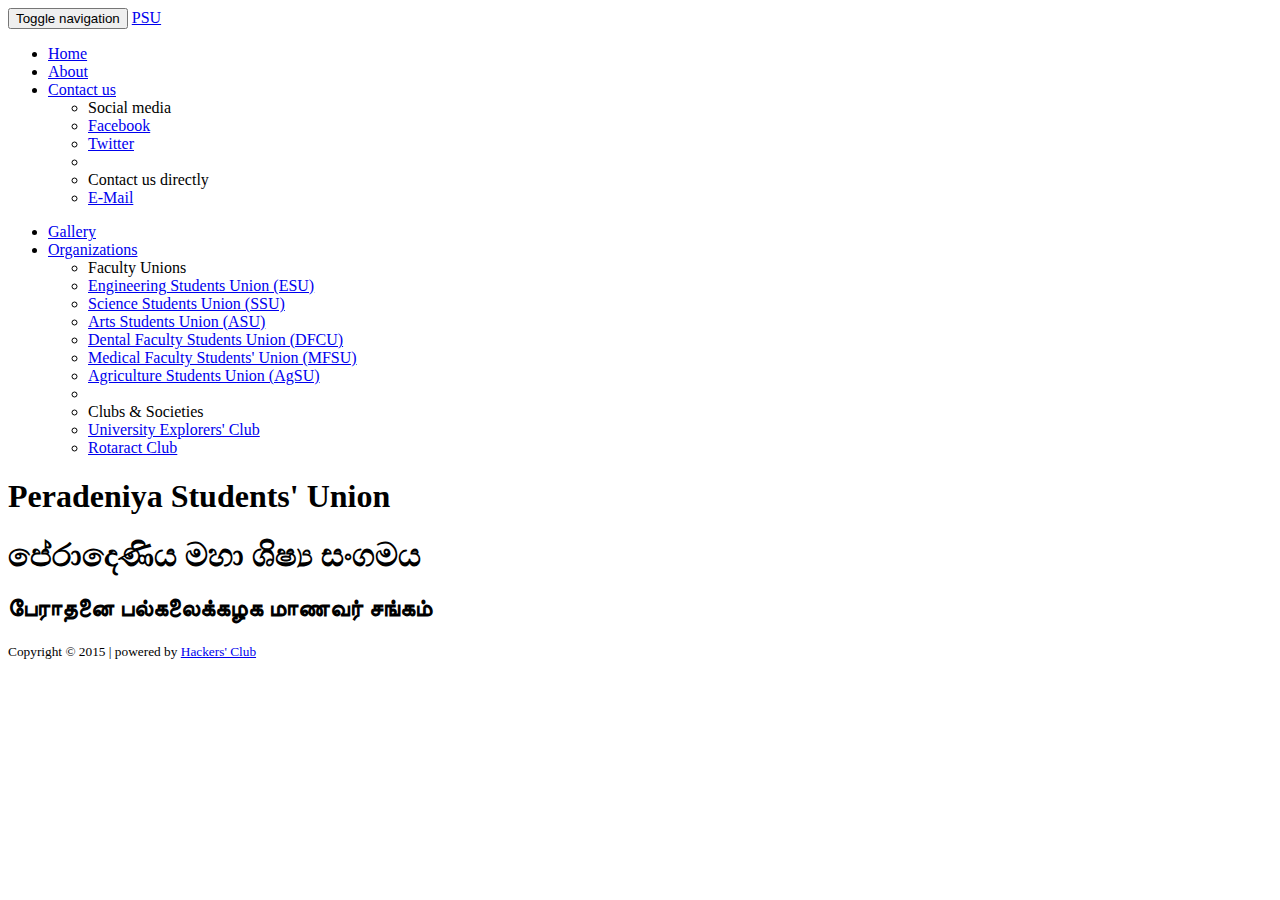
==== Site/index.htm @ 69014dda "fixing links" ====
<!DOCTYPE html>
<!-- Designed | Developed by Hackers' Club -->

<html lang="en">
    <head>
        <meta charset="utf-8">

        <title>Students' Union &mdash; University of Peradeniya</title>

        <meta name="description" content="Official website of University of Peradeniya Students' Union (PSU)">

        <!-- Mobile-friendly viewport -->
        <meta name="viewport" content="width=device-width, initial-scale=1.0">

        <!-- Style sheet link -->
        <link href="css/bootstrap-theme.min.css" rel="stylesheet" media="all">
        <link href="css/bootstrap.min.css" rel="stylesheet" media="all">
        <link href="css/styles.css" rel="stylesheet" media="all">
    </head>
    <body>
        <header role="banner" class="bg-range"><!--header content-->

            <nav class="navbar navbar-default" role="navigation">
                <div class="container">
                    <!-- Brand and toggle get grouped for better mobile display -->
                    <div class="navbar-header">
                        <button type="button" class="navbar-toggle" data-toggle="collapse" data-target="#bs-example-navbar-collapse-1">
                            <span class="sr-only">Toggle navigation</span>
                            <span class="icon-bar"></span>
                            <span class="icon-bar"></span>
                            <span class="icon-bar"></span>
                        </button>
                        <a class="navbar-brand" href="index.htm">PSU</a>
                    </div>

                    <!-- Collect the nav links, forms, and other content for toggling -->
                    <div class="collapse navbar-collapse" id="bs-example-navbar-collapse-1">
                        <ul class="nav navbar-nav">
                            <li class="active"><a href="index.htm">Home</a></li>
                            <li><a href="about.html">About</a></li>
                            <li class="dropdown">
                                <a href="contact.html" class="dropdown-toggle" data-toggle="dropdown">Contact us <b class="caret"></b></a>
                                <ul class="dropdown-menu">
                                    <li role="presentation" class="dropdown-header">Social media</li>
                                    <li><a href="https://www.facebook.com/PeradeniyaStudentUnion" target="_blank">Facebook</a></li>
                                    <li><a href="https://twitter.com/peraPSU" target="_blank">Twitter</a></li>
                                    <li class="divider"></li>

                                    <li role="presentation" class="dropdown-header">Contact us directly</li>
                                    <li><a href="mailto:#" target="_blank">E-Mail</a></li>
                                </ul>
                            </li>
                        </ul>
                        <ul class="nav navbar-nav navbar-right">
                            <li><a href="Gallery.html">Gallery</a></li>
                            <li class="dropdown">
                                <a href="#" class="dropdown-toggle" data-toggle="dropdown">Organizations <b class="caret"></b></a>
                                <ul class="dropdown-menu">
                                    <li role="presentation" class="dropdown-header">Faculty Unions</li>
                                    <li><a href="#">Engineering Students Union (ESU)</a></li>
                                    <li><a href="#">Science Students Union (SSU)</a></li>
                                    <li><a href="#">Arts Students Union (ASU)</a></li>
                                    <li><a href="#">Dental Faculty Students Union (DFCU)</a></li>
                                    <li><a href="#">Medical Faculty Students' Union (MFSU)</a></li>
                                    <li><a href="#">Agriculture Students Union (AgSU)</a></li>
                                    <li class="divider"></li>

                                    <li role="presentation" class="dropdown-header">Clubs & Societies</li>
                                    <li><a href="#">University Explorers' Club</a></li>
                                    <li><a href="#">Rotaract Club</a></li>
                                </ul>
                            </li>
                        </ul>
                    </div><!-- /.navbar-collapse -->
                </div> <!-- container -->
            </nav>

            <div class="jumbotron">
                <div class="container align-center">
                    <!--      <div class="temp-circle-logo">x</div>-->
                    <h1>Peradeniya Students' Union</h1>
                    <h1>පේරාදෙණිය මහා ශිෂ්‍ය සංගමය</h1>
                    <h2>பேராதனை பல்கலைக்கழக மாணவர் சங்கம்</h2>
                </div> <!-- container -->
            </div>

        </header><!--end header content-->

        <!--Custom content starts here.-->
        <div class="container">

        </div> <!-- container -->
        <!--Custom content ends here.-->

        <footer role="contentinfo"><!--footer content-->
            <div class="container">
                <div class="copyright">
                    <small>Copyright &copy; <time datetime="2015">2015 </time>| powered by <a href="https://github.com/HackersUOP/" target="_blank">Hackers' Club</a></small>
                </div>
            </div> <!-- container -->
        </footer><!--End footer content-->

        <!-- JavaScript link -->
        <script src="js/jquery-2.1.1.min.js"></script>
        <script src="js/bootstrap.min.js"></script>
    </body>
</html>
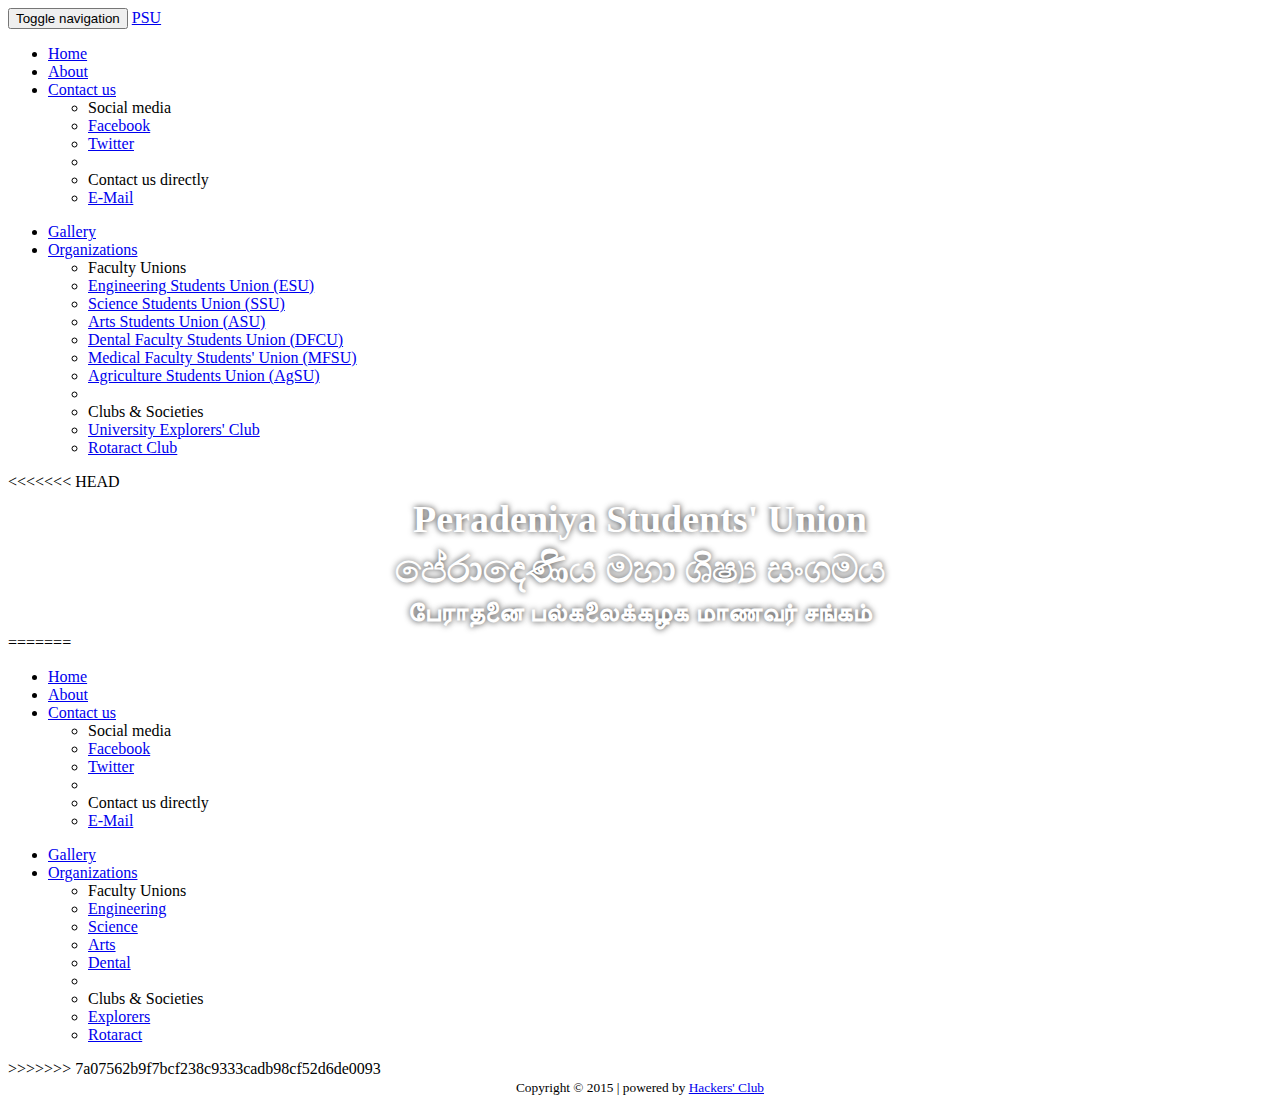
==== commit e8071eff: "Couple of edits" ====
--- a/Site/index.htm
+++ b/Site/index.htm
@@ -52,7 +52,7 @@
                             </li>
                         </ul>
                         <ul class="nav navbar-nav navbar-right">
-                            <li><a href="Gallery.html">Gallery</a></li>
+                            <li><a href="gallery.html">Gallery</a></li>
                             <li class="dropdown">
                                 <a href="#" class="dropdown-toggle" data-toggle="dropdown">Organizations <b class="caret"></b></a>
                                 <ul class="dropdown-menu">
@@ -75,6 +75,7 @@
                 </div> <!-- container -->
             </nav>
 
+<<<<<<< HEAD
             <div class="jumbotron">
                 <div class="container align-center">
                     <!--      <div class="temp-circle-logo">x</div>-->
@@ -83,6 +84,45 @@
                     <h2>பேராதனை பல்கலைக்கழக மாணவர் சங்கம்</h2>
                 </div> <!-- container -->
             </div>
+=======
+        <!-- Collect the nav links, forms, and other content for toggling -->
+        <div class="collapse navbar-collapse" id="bs-example-navbar-collapse-1">
+          <ul class="nav navbar-nav">
+            <li class="active"><a href="index.htm">Home</a></li>
+            <li><a href="about.html">About</a></li>
+            <li class="dropdown">
+              <a href="#" class="dropdown-toggle" data-toggle="dropdown">Contact us <b class="caret"></b></a>
+              <ul class="dropdown-menu">
+                <li role="presentation" class="dropdown-header">Social media</li>
+                <li><a href="#">Facebook</a></li>
+                <li><a href="#">Twitter</a></li>
+                <li class="divider"></li>
+                <li role="presentation" class="dropdown-header">Contact us directly</li>
+                <li><a href="#">E-Mail</a></li>
+              </ul>
+            </li>
+          </ul>
+          <ul class="nav navbar-nav navbar-right">
+            <li><a href="gallery.html">Gallery</a></li>
+            <li class="dropdown">
+              <a href="#" class="dropdown-toggle" data-toggle="dropdown">Organizations <b class="caret"></b></a>
+              <ul class="dropdown-menu">
+                <li role="presentation" class="dropdown-header">Faculty Unions</li>
+                <li><a href="#">Engineering</a></li>
+                <li><a href="#">Science</a></li>
+                <li><a href="#">Arts</a></li>
+                <li><a href="#">Dental</a></li>
+                <li class="divider"></li>
+                <li role="presentation" class="dropdown-header">Clubs & Societies</li>
+                <li><a href="#">Explorers</a></li>
+                <li><a href="#">Rotaract</a></li>
+              </ul>
+            </li>
+          </ul>
+        </div><!-- /.navbar-collapse -->
+    </div> <!-- container -->
+  </nav>
+>>>>>>> 7a07562b9f7bcf238c9333cadb98cf52d6de0093
 
         </header><!--end header content-->
 
--- a/Site/css/styles.css
+++ b/Site/css/styles.css
@@ -0,0 +1,101 @@
+/* DEFAULTS */
+
+body {
+    font-family: georgia, serif;
+}
+
+.navbar {
+    margin-bottom: 0; 
+    border-radius: 0;
+}
+
+.bg-range .dropdown-menu {
+    border-radius: 0;
+    background-color: rgba(255,255,255,0.87);
+}
+
+.bg-range .dropdown-menu a:hover {
+    background-image: linear-gradient(#6b8bd3, #495fa8);
+    color: white;
+}
+
+.bg-range {
+    background-image: url(../img/dummy.jpg);
+    -webkit-background-size: cover;
+    background-size: cover;
+    background-position: center;
+}
+
+.bg-range .navbar {
+    background-color: rgba(255,255,255,0.57);
+    background-image: linear-gradient(rgba(255, 255, 255, 0.79), transparent);
+    border: none;
+}
+
+.jumbotron {
+    background-color: transparent;
+    /* fonts */
+    color: white;
+    text-shadow: 0 0 6px rgba(0,0,0,0.8);
+}
+
+.jumbotron h1 { font-size: 38px;}
+.jumbotron h2 { font-size: 26px;}
+.jumbotron h1, .jumbotron h2 { margin: 6px; }
+
+@media(max-width:767px){
+
+    .jumbotron h1 { font-size: 28px;}
+    .jumbotron h2 { font-size: 20px;}
+    .jumbotron h1, .jumbotron h2 { margin: 5px; }
+
+}
+
+@media(max-width:400px){
+
+    .jumbotron h1 { font-size: 18px;}
+    .jumbotron h2 { font-size: 14px;}
+    .jumbotron h1, .jumbotron h2 { margin: 4px; }
+
+}
+
+
+
+
+footer .copyright { text-align: center; }
+
+/* HELPER CLASSES */
+
+.align-center {
+    text-align: center;
+}
+
+/* TEMP STUFF*/
+
+.temp-circle-logo {
+    width: 80px;
+    height: 80px;
+    border-radius: 100%;
+    border: 2px solid white;
+    background-color: maroon;
+    color: maroon;
+    text-shadow: none;
+    display: inline-block;
+    box-shadow: 0 0 6px rgba(0,0,0,0.6);
+}
+
+/*Gallery*/
+
+.col-md-3.nopadding {
+    padding: 0 !important;
+    margin: 0 !important;
+    padding-top: 0 !important;
+}
+
+@media (max-width: 1000px) {
+    .col-md-3 {
+        max-width:300px;
+        max-height:300px;
+        float: left;
+    }
+}